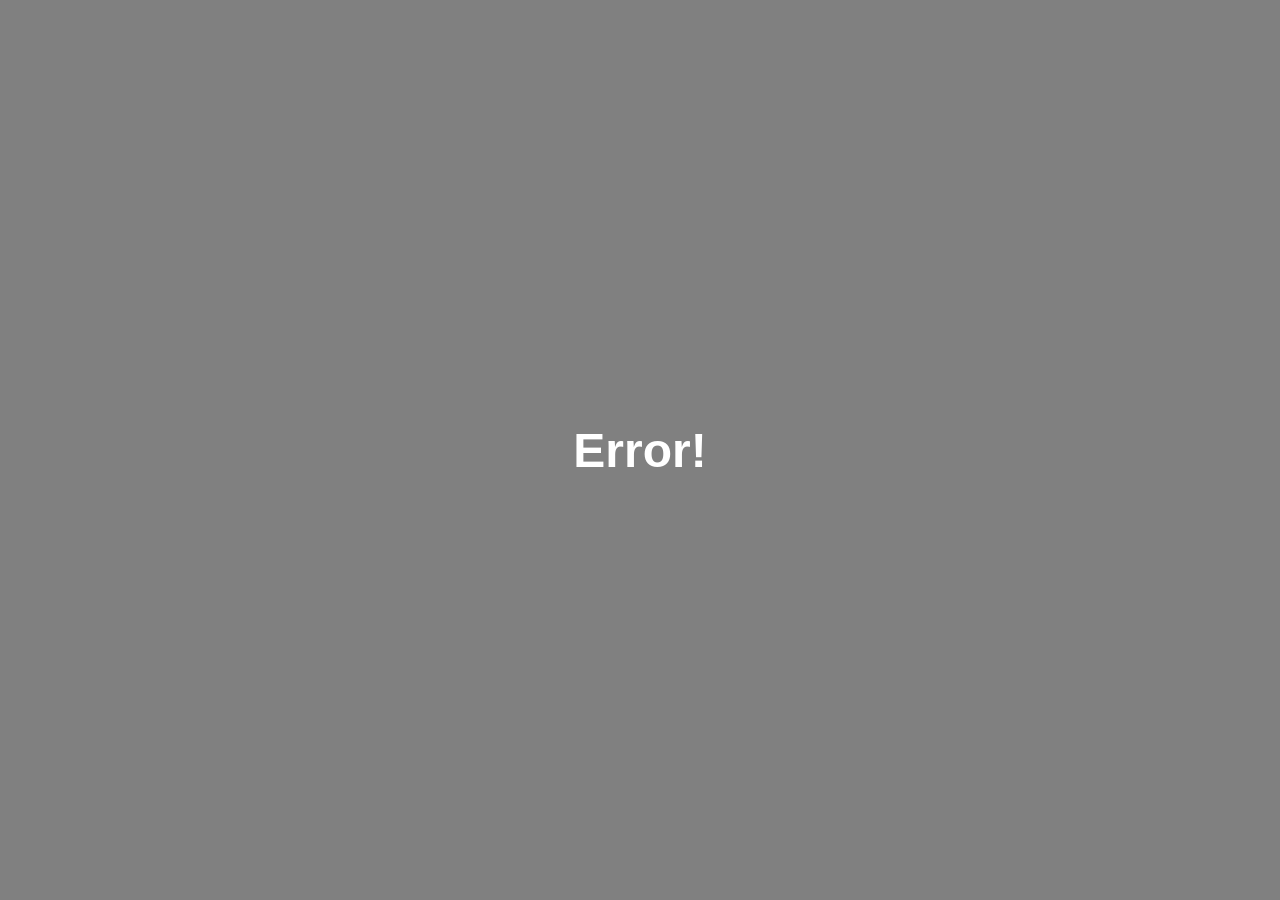
==== index.html @ fb3e4ae4 "hi" ====
<!DOCTYPE html>
<html>
<head>
<meta charset="UTF-8">
<title>Water Status Monitor</title>
<style>
    body {
        margin: 0;
        font-family: Arial, sans-serif;
        text-align: center;
        height: 100vh;
        display: flex;
        align-items: center;
        justify-content: center;
        color: white;
        font-size: 3em;
        font-weight: bold;
        transition: background-color 0.5s ease;
    }
</style>
</head>
<body id="statusBody">
    <div id="statusText">Loading...</div>

<script>
const channelID = "3036096"; // Your ThingSpeak Channel ID
const readAPIKey = "M1SKX47JKTS0EUA4"; // Your ThingSpeak Read API Key
const fieldNum = 1; // Which field stores the water status
const fetchInterval = 5000; // Check every 5 seconds

function fetchData() {
    fetch(`https://api.thingspeak.com/channels/${channelID}/fields/${fieldNum}/last.json?api_key=${readAPIKey}`)
    .then(response => response.json())
    .then(data => {
        let value = parseInt(data.field1);
        updateStatus(value);
    })
    .catch(error => {
        console.error("Error fetching data:", error);
        document.getElementById("statusText").innerText = "Error!";
        document.getElementById("statusBody").style.backgroundColor = "gray";
    });
}

function updateStatus(value) {
    let statusText = document.getElementById("statusText");
    let body = document.getElementById("statusBody");

    if (value === 1) {
        statusText.innerText = "🚫 NOT SAFE";
        body.style.backgroundColor = "red";
    } else if (value === 2) {
        statusText.innerText = "✅ SAFE";
        body.style.backgroundColor = "green";
    } else if (value === 3) {
        statusText.innerText = "⚙ PROCESSING";
        body.style.backgroundColor = "blue";
    } else {
        statusText.innerText = "No Data";
        body.style.backgroundColor = "gray";
    }
}

// First fetch instantly
fetchData();
// Keep updating
setInterval(fetchData, fetchInterval);
</script>
</body>
</html>
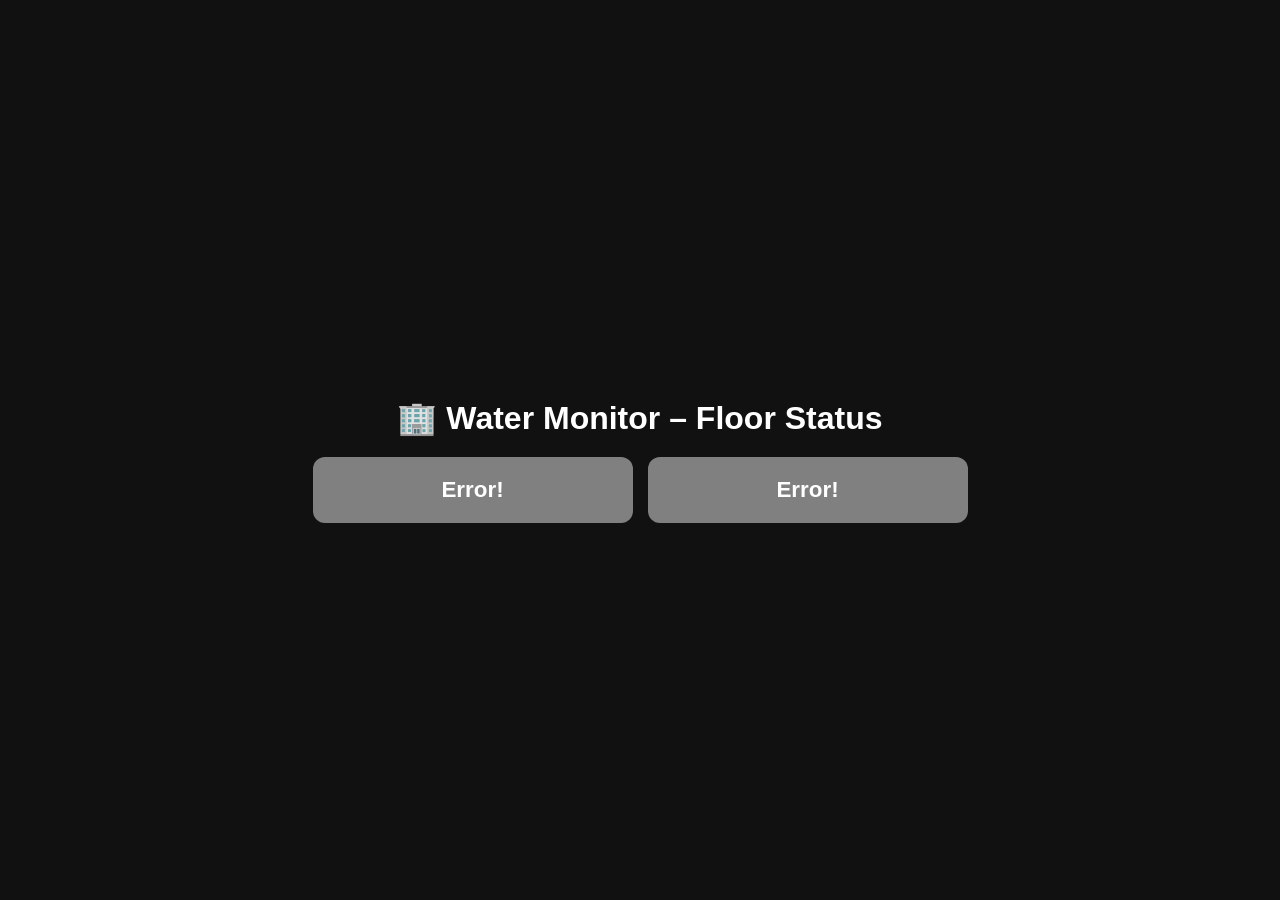
==== commit 6e91e3bd: "dn" ====
--- a/index.html
+++ b/index.html
@@ -3,68 +3,98 @@
 <head>
 <meta charset="UTF-8">
 <title>Water Status Monitor</title>
+
 <style>
     body {
         margin: 0;
         font-family: Arial, sans-serif;
         text-align: center;
-        height: 100vh;
+        background: #111;
+        color: white;
+        min-height: 100vh;
         display: flex;
+        flex-direction: column;
         align-items: center;
         justify-content: center;
-        color: white;
-        font-size: 3em;
+    }
+    h1 {
+        margin-bottom: 20px;
+    }
+    .container {
+        display: flex;
+        flex-wrap: wrap;
+        justify-content: center;
+        gap: 15px;
+    }
+    .card {
+        width: 280px;
+        padding: 20px;
+        border-radius: 12px;
+        font-size: 1.4em;
         font-weight: bold;
         transition: background-color 0.5s ease;
     }
 </style>
 </head>
-<body id="statusBody">
-    <div id="statusText">Loading...</div>
+<body>
+    <h1>🏢 Water Monitor – Floor Status</h1>
+    <div class="container">
+        <div id="floor1" class="card">Loading Floor 1...</div>
+        <div id="floor2" class="card">Loading Floor 2...</div>
+    </div>
 
 <script>
-const channelID = "3036096"; // Your ThingSpeak Channel ID
-const readAPIKey = "M1SKX47JKTS0EUA4"; // Your ThingSpeak Read API Key
-const fieldNum = 1; // Which field stores the water status
-const fetchInterval = 5000; // Check every 5 seconds
+// ==================== CONFIG ====================
+const channels = {
+    floor1: { id: "3036096", field: "1", key: "M1SKX47JKTS0EUA4" }, // ESP1 Channel + Field
+    floor2: { id: "3039978", field: "1", key: "XU9D6LUKCSP02Q4H" },  // ESP2 Channel + Field
+    floor3: { id: "3038000", field: "1", key: "YYYYYYYYYYYYYYY" }   // ESP3 Channel + Field
+};
+const fetchInterval = 5000; // every 5s
+// =================================================
 
-function fetchData() {
-    fetch(`https://api.thingspeak.com/channels/${channelID}/fields/${fieldNum}/last.json?api_key=${readAPIKey}`)
+function fetchData(floorId, config) {
+    fetch(`https://api.thingspeak.com/channels/${config.id}/fields/${config.field}/last.json?api_key=${config.key}`)
     .then(response => response.json())
     .then(data => {
         let value = parseInt(data.field1);
-        updateStatus(value);
+        updateStatus(floorId, value);
     })
     .catch(error => {
         console.error("Error fetching data:", error);
-        document.getElementById("statusText").innerText = "Error!";
-        document.getElementById("statusBody").style.backgroundColor = "gray";
+        let card = document.getElementById(floorId);
+        card.innerText = "Error!";
+        card.style.backgroundColor = "gray";
     });
 }
 
-function updateStatus(value) {
-    let statusText = document.getElementById("statusText");
-    let body = document.getElementById("statusBody");
+function updateStatus(floorId, value) {
+    let card = document.getElementById(floorId);
+    let floorNum = floorId.replace("floor", "");
 
     if (value === 1) {
-        statusText.innerText = "🚫 NOT SAFE";
-        body.style.backgroundColor = "red";
+        card.innerText = `🚫 Floor ${floorNum} – NOT SAFE`;
+        card.style.backgroundColor = "red";
     } else if (value === 2) {
-        statusText.innerText = "✅ SAFE";
-        body.style.backgroundColor = "green";
+        card.innerText = `✅ Floor ${floorNum} – SAFE`;
+        card.style.backgroundColor = "green";
     } else if (value === 3) {
-        statusText.innerText = "⚙ PROCESSING";
-        body.style.backgroundColor = "blue";
+        card.innerText = `⚙ Floor ${floorNum} – PROCESSING`;
+        card.style.backgroundColor = "blue";
     } else {
-        statusText.innerText = "No Data";
-        body.style.backgroundColor = "gray";
+        card.innerText = `Floor ${floorNum} – No Data`;
+        card.style.backgroundColor = "gray";
     }
 }
 
 // First fetch instantly
-fetchData();
-// Keep updating
-setInterval(fetchData, fetchInterval);
+Object.entries(channels).forEach(([floor, cfg]) => fetchData(floor, cfg));
+
+// Keep updating all floors
+setInterval(() => {
+    Object.entries(channels).forEach(([floor, cfg]) => fetchData(floor, cfg));
+}, fetchInterval);
+
 </script>
 </body>
 </html>
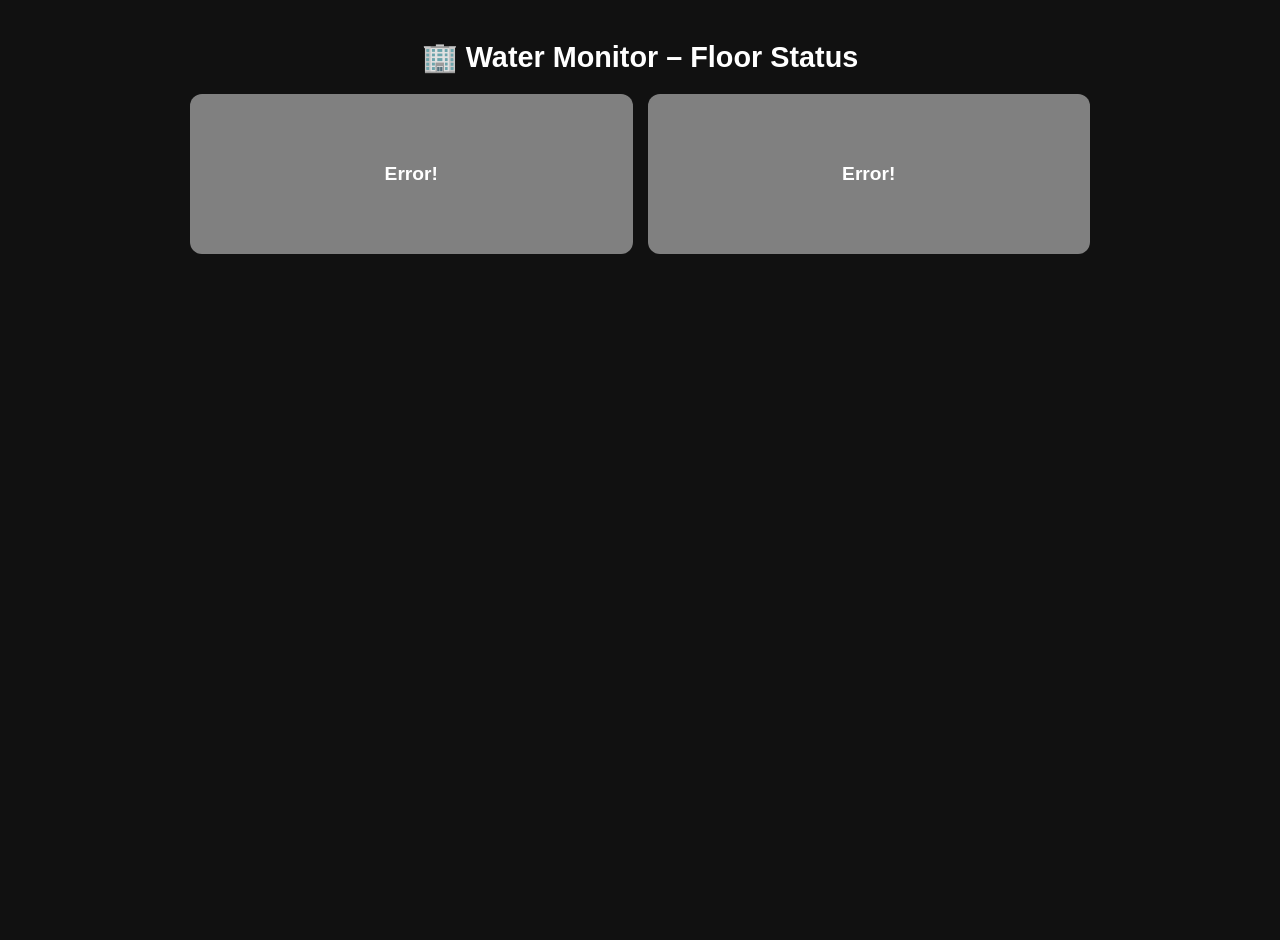
==== commit 7a91b537: "fg" ====
--- a/index.html
+++ b/index.html
@@ -1,7 +1,8 @@
 <!DOCTYPE html>
-<html>
+<html lang="en">
 <head>
 <meta charset="UTF-8">
+<meta name="viewport" content="width=device-width, initial-scale=1.0">
 <title>Water Status Monitor</title>
 
 <style>
@@ -15,24 +16,42 @@
         display: flex;
         flex-direction: column;
         align-items: center;
+        justify-content: flex-start;
+        padding: 20px;
+    }
+    h1 {
+        margin: 20px 0;
+        font-size: 1.8em;
+    }
+    .container {
+        display: grid;
+        grid-template-columns: repeat(auto-fit, minmax(250px, 1fr));
+        gap: 15px;
+        width: 100%;
+        max-width: 900px;
+    }
+    .card {
+        padding: 20px;
+        border-radius: 12px;
+        font-size: 1.2em;
+        font-weight: bold;
+        transition: background-color 0.5s ease;
+        text-align: center;
+        min-height: 120px;
+        display: flex;
+        align-items: center;
         justify-content: center;
     }
-    h1 {
-        margin-bottom: 20px;
-    }
-    .container {
-        display: flex;
-        flex-wrap: wrap;
-        justify-content: center;
-        gap: 15px;
-    }
-    .card {
-        width: 280px;
-        padding: 20px;
-        border-radius: 12px;
-        font-size: 1.4em;
-        font-weight: bold;
-        transition: background-color 0.5s ease;
+
+    /* Mobile-specific tweaks */
+    @media (max-width: 600px) {
+        h1 {
+            font-size: 1.5em;
+        }
+        .card {
+            font-size: 1em;
+            padding: 15px;
+        }
     }
 </style>
 </head>
@@ -46,11 +65,11 @@
 <script>
 // ==================== CONFIG ====================
 const channels = {
-    floor1: { id: "3036096", field: "1", key: "M1SKX47JKTS0EUA4" }, // ESP1 Channel + Field
-    floor2: { id: "3039978", field: "1", key: "XU9D6LUKCSP02Q4H" },  // ESP2 Channel + Field
-    floor3: { id: "3038000", field: "1", key: "YYYYYYYYYYYYYYY" }   // ESP3 Channel + Field
+    floor1: { id: "3036096", field: "1", key: "M1SKX47JKTS0EUA4" }, 
+    floor2: { id: "3039978", field: "1", key: "XU9D6LUKCSP02Q4H" },
+    floor3: { id: "3038000", field: "1", key: "YYYYYYYYYYYYYYY" }
 };
-const fetchInterval = 5000; // every 5s
+const fetchInterval = 5000;
 // =================================================
 
 function fetchData(floorId, config) {
